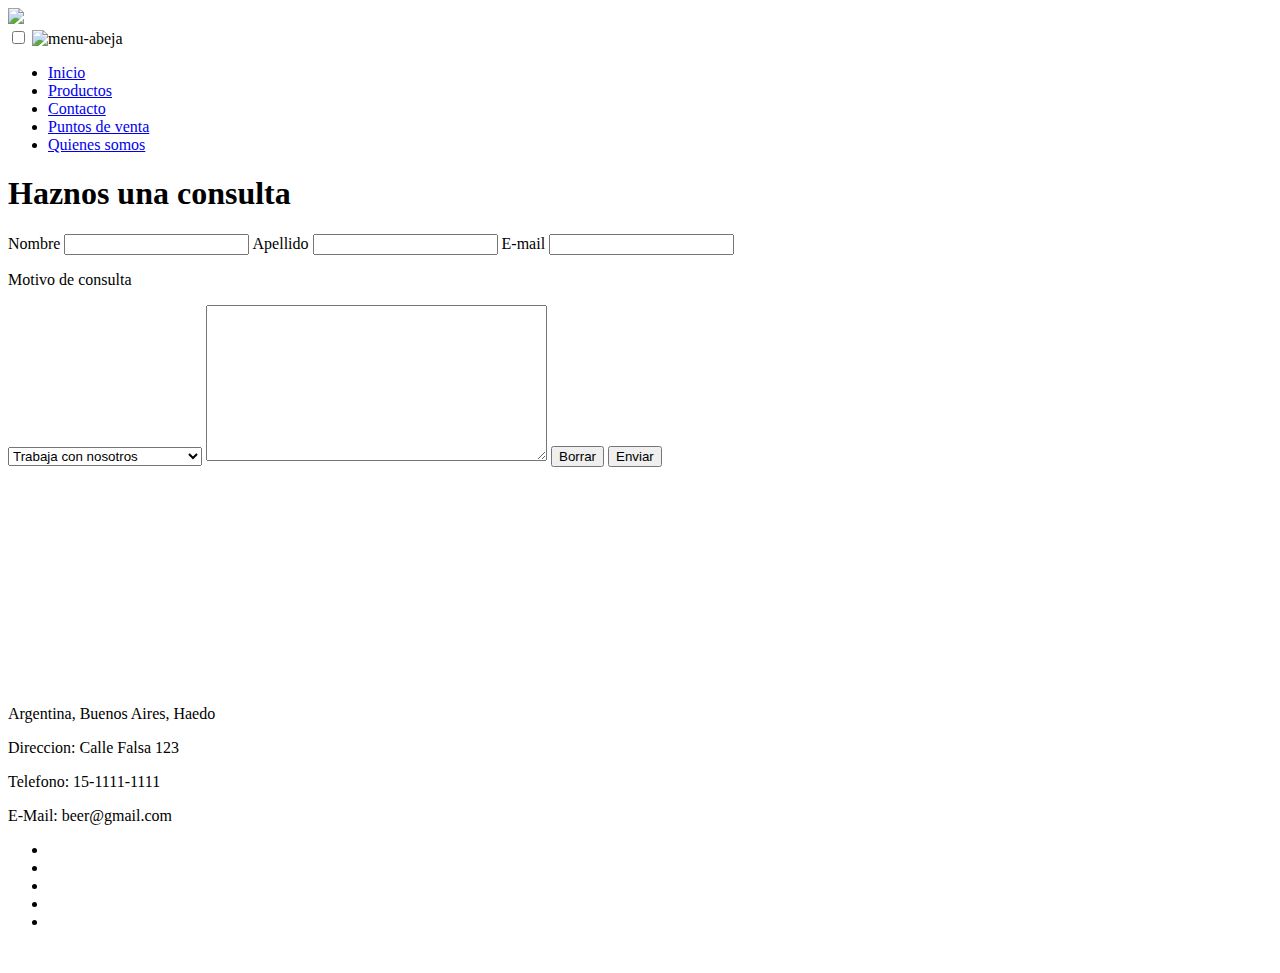
==== views/formularioweb.html @ f1fff12e "se agregan archivos" ====
<!DOCTYPE html>
<html lang="en">
<head>
    <meta charset="UTF-8">
    <meta http-equiv="X-UA-Compatible" content="IE=edge">
    <meta name="viewport" content="width=device-width, initial-scale=1.0">
    <link rel="stylesheet" href="https://cdnjs.cloudflare.com/ajax/libs/font-awesome/5.15.3/css/all.min.css" integrity="sha512-iBBXm8fW90+nuLcSKlbmrPcLa0OT92xO1BIsZ+ywDWZCvqsWgccV3gFoRBv0z+8dLJgyAHIhR35VZc2oM/gI1w==" crossorigin="anonymous" />
    <link rel="stylesheet" type="text/css" href="/css/styles.css"/>
</head>
<body class="formulario">
    <header>
        <div class="logo-container"> <a href="/"> <img class="logo" src="/images/logo.png">  </a></div>
        <input id='menu' type="checkbox">
        <label for='menu'><img class="menu-abeja" src="images/menu-abeja.png" alt="menu-abeja"></label>
        <nav class="botonera_principal">
            <ul class="menu">
                <li><a href="/">Inicio</a></li>
                <li><a href="/productos">Productos</a></li>
                <li><a href="/form">Contacto</a></li>
                <li><a href="/venta">Puntos de venta</a></li>
                <li><a href="/somos">Quienes somos</a></li>
            </ul>

        </nav>

    </header>
<main>
    <h1>Haznos una consulta</h1>
    <section id="caja-formulario">
        <form action="ejemplo.php" method="get">
            
                <label >Nombre</label>
                <input type="text"  required>
                <label >Apellido</label>
                <input type="text"  required>
                <label >E-mail</label>
                <input type="email" >
            
                <label> <p>Motivo de consulta</p>
                    <select name="Selector" >
                        <option value="Trabaja con nosotros">Trabaja con nosotros</option>
                        <option value="Sobre nuestros productos">Sobre nuestros productos</option>
                        <option value="Quiero vender sus productos">Quiero vender sus productos</option>
                        <option value="Quiero visitar la fabrica">Quiero visitar la fabrica</option>
                        <option value="Otro">Otro</option>
                    </select>
            
                </label>

                
                <textarea  name="mensaje" id="mensaje" cols="40" rows="10"></textarea>
                <input type="reset" value="Borrar">
                <input type="submit" value="Enviar">
            
            </form>

            <aside> <img class="imagen-aside" src="images/aside.jpg" alt=""> </aside>

    </main>

    <footer>
        <div class="mapa"> <iframe id="mapa-google" src="https://www.google.com/maps/embed?pb=!1m18!1m12!1m3!1d13129.332930759756!2d-58.60838890709929!3d-34.64628638437906!2m3!1f0!2f0!3f0!3m2!1i1024!2i768!4f13.1!3m3!1m2!1s0x95bcc78273397ab1%3A0x5093683b11b0c457!2sHaedo%2C%20Provincia%20de%20Buenos%20Aires!5e0!3m2!1ses!2sar!4v1619642941759!5m2!1ses!2sar" width="300" height="200" style="border:0;" allowfullscreen="" loading="lazy"></iframe>  </div>
        <div class="datos">
            <p>Argentina, Buenos Aires, Haedo</p>
            <p>Direccion: Calle Falsa 123</p>
            <p>Telefono: 15-1111-1111</p>
            <p>E-Mail: beer@gmail.com</p>
        </div>
        
        <div class="redes">
            <ul class="RedesSociales">
                <li><a href="https://www.facebook.com/" title="Facebook"><i class="fab fa-facebook-square fa-lg"></i></a></li>
                <li><a href="https://twitter.com/?lang=es" title="Twitter"><i class="fab fa-twitter-square fa-lg"></i></a></li>
                <li><a href="https://www.youtube.com/" title="Youtube"><i class="fab fa-youtube-square fa-lg"></i></a></li>
                <li><a href="https://web.whatsapp.com/" title="Whatsapp"><i class="fab fa-whatsapp-square fa-lg"></i></a></li>
                <li><a href="https://www.instagram.com/?hl=es-la" title="Instagram"><i class="fab fa-instagram-square fa-lg"></i></a></li>
                
            </ul>  
            <div class="MielCayendo"> <img src="images/miel cayendo.gif" alt=""></div>
        </div>
        </footer>
</section>


</section>
<link rel="stylesheet" href="https://cdnjs.cloudflare.com/ajax/libs/font-awesome/5.15.3/css/all.min.css" integrity="sha512-iBBXm8fW90+nuLcSKlbmrPcLa0OT92xO1BIsZ+ywDWZCvqsWgccV3gFoRBv0z+8dLJgyAHIhR35VZc2oM/gI1w==" crossorigin="anonymous" />
</body>
</html>
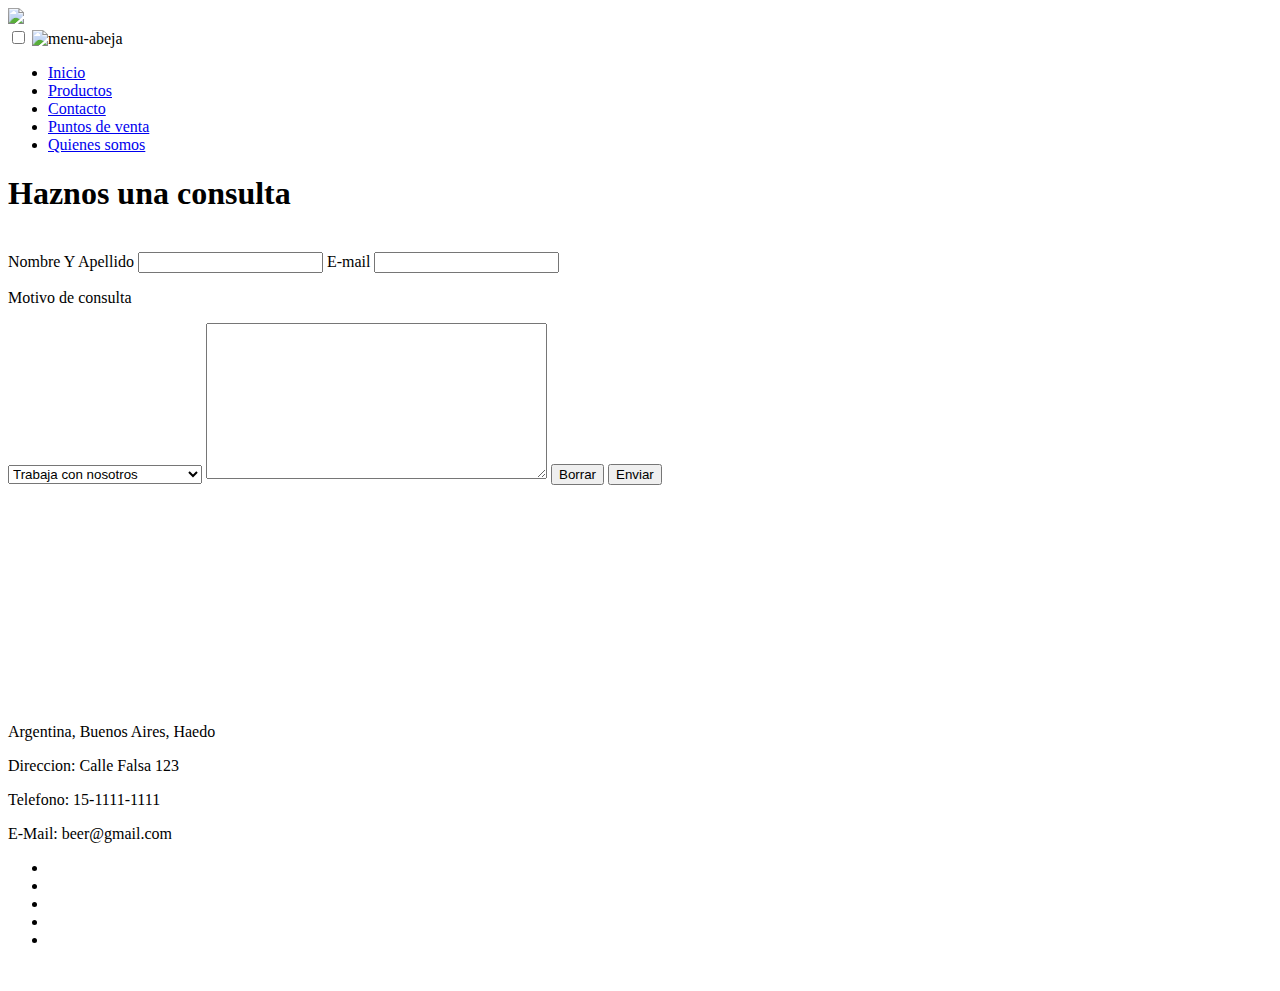
==== commit 8f8ac63e: "cambios en h1, contenedores, agrego foto a pagina de contacto en vista desktop" ====
--- a/views/formularioweb.html
+++ b/views/formularioweb.html
@@ -7,7 +7,7 @@
     <link rel="stylesheet" href="https://cdnjs.cloudflare.com/ajax/libs/font-awesome/5.15.3/css/all.min.css" integrity="sha512-iBBXm8fW90+nuLcSKlbmrPcLa0OT92xO1BIsZ+ywDWZCvqsWgccV3gFoRBv0z+8dLJgyAHIhR35VZc2oM/gI1w==" crossorigin="anonymous" />
     <link rel="stylesheet" type="text/css" href="/css/styles.css"/>
 </head>
-<body class="formulario">
+<body class="formulario-web">
     <header>
         <div class="logo-container"> <a href="/"> <img class="logo" src="/images/logo.png">  </a></div>
         <input id='menu' type="checkbox">
@@ -26,12 +26,11 @@
     </header>
 <main>
     <h1>Haznos una consulta</h1>
-    <section id="caja-formulario">
+    <section class="caja-formulario">
+            <img src="/images/Medovuja.jpg" alt="">
         <form action="ejemplo.php" method="get">
             
-                <label >Nombre</label>
-                <input type="text"  required>
-                <label >Apellido</label>
+                <label >Nombre Y Apellido</label>
                 <input type="text"  required>
                 <label >E-mail</label>
                 <input type="email" >
@@ -49,15 +48,14 @@
 
                 
                 <textarea  name="mensaje" id="mensaje" cols="40" rows="10"></textarea>
-                <input type="reset" value="Borrar">
-                <input type="submit" value="Enviar">
+                <input class="button" type="reset" value="Borrar">
+                <input class="button" type="submit" value="Enviar">
             
             </form>
 
-            <aside> <img class="imagen-aside" src="images/aside.jpg" alt=""> </aside>
 
     </main>
-
+    <aside> <img class="imagen-aside" src="images/aside.jpg" alt=""> </aside>
     <footer>
         <div class="mapa"> <iframe id="mapa-google" src="https://www.google.com/maps/embed?pb=!1m18!1m12!1m3!1d13129.332930759756!2d-58.60838890709929!3d-34.64628638437906!2m3!1f0!2f0!3f0!3m2!1i1024!2i768!4f13.1!3m3!1m2!1s0x95bcc78273397ab1%3A0x5093683b11b0c457!2sHaedo%2C%20Provincia%20de%20Buenos%20Aires!5e0!3m2!1ses!2sar!4v1619642941759!5m2!1ses!2sar" width="300" height="200" style="border:0;" allowfullscreen="" loading="lazy"></iframe>  </div>
         <div class="datos">
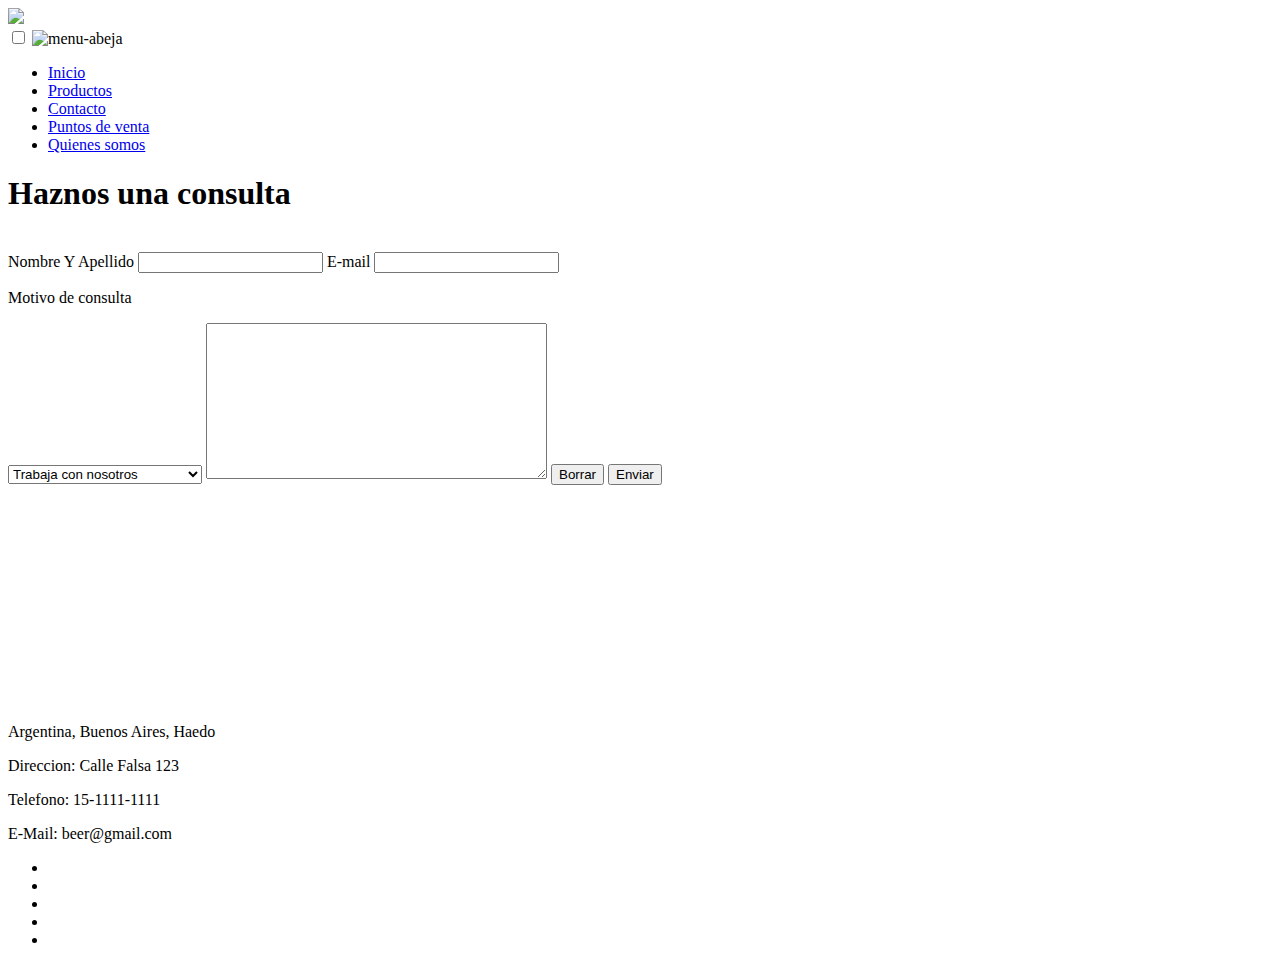
==== commit d09c513a: "cambios en vistas, quite imagen de home, quite animacion de miel en footer, agrande letra de header," ====
--- a/views/formularioweb.html
+++ b/views/formularioweb.html
@@ -28,7 +28,7 @@
     <h1>Haznos una consulta</h1>
     <section class="caja-formulario">
             <img src="/images/Medovuja.jpg" alt="">
-        <form action="ejemplo.php" method="get">
+        <form action="/form" method="post">
             
                 <label >Nombre Y Apellido</label>
                 <input type="text"  required>
@@ -74,7 +74,6 @@
                 <li><a href="https://www.instagram.com/?hl=es-la" title="Instagram"><i class="fab fa-instagram-square fa-lg"></i></a></li>
                 
             </ul>  
-            <div class="MielCayendo"> <img src="images/miel cayendo.gif" alt=""></div>
         </div>
         </footer>
 </section>
